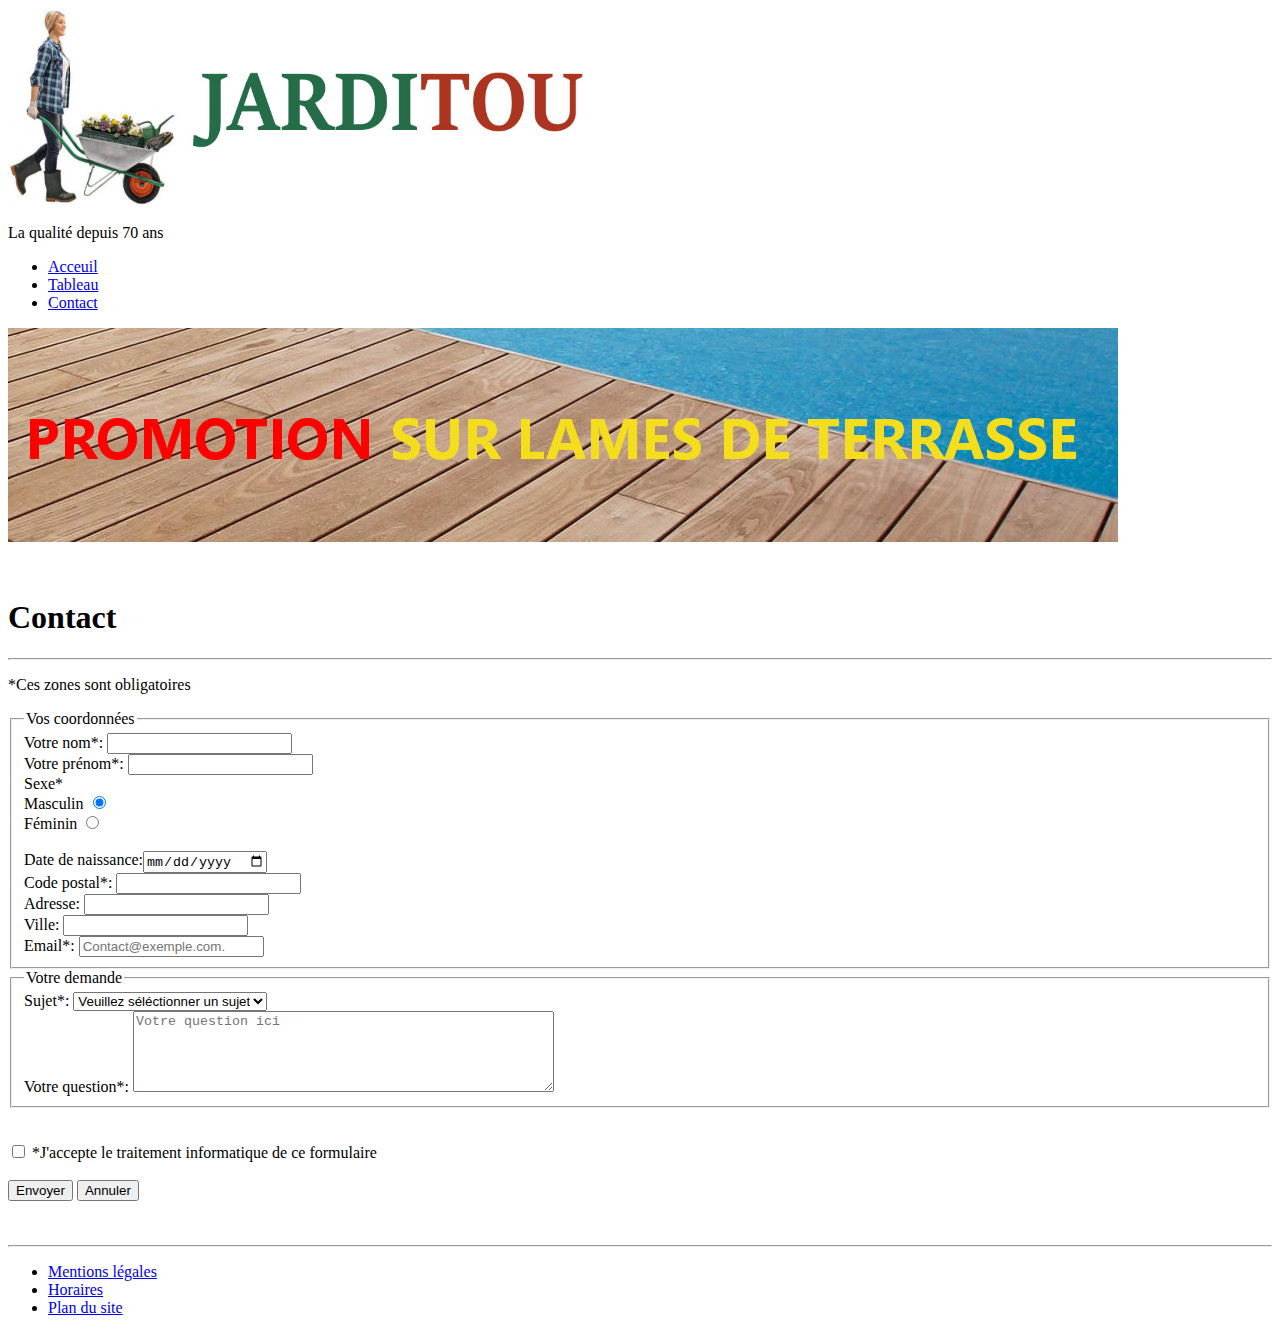
==== projet_jarditou/contact.html @ 5932a9be "Ajout du projet Jarditou" ====
<head>
    <!DOCTYPE html>
    <html lang="fr">
    <meta charset="utf-8">
    <link rel="stylesheet" href="/FRONT/STATIQUE/HTML/projet_jarditou/css/style.css">
    <title>Contact</title>
</head>

<body>

    <header>
        <img src="assets/img/jarditou_logo.jpg" alt="" width="600" height="200">
        <br>
        <p>La qualité depuis 70 ans</p>

    </header>

    <nav>

        <ul>

            <li><a href="../projet_jarditou/index.html">Acceuil</a></li>
            <li><a href="../projet_jarditou/tableau.html">Tableau</a></li>
            <li><a href="../projet_jarditou/contact.html">Contact</a></li>

        </ul>

    </nav>

    <img src="assets/img/promotion.jpg" alt="jarditou_logo">
    <br>

    <br><br>

    <section>

        <h1>Contact</h1>
        <hr>

        <p>*Ces zones sont obligatoires</p>

        <form action="">
            <fieldset>

                <legend>Vos coordonnées</legend>
                <label for="nom"> Votre nom*: </label><input type="text" name="nom" id="nom">
                <br>
                <label for="prenom">Votre prénom*: </label><input type="text" name="prenom" id="prenom">
                <br>
                <div>
                    <label>Sexe*</label>
                    <div>
                        <label for="masculin">Masculin</label>
                        <input type="radio" name="sexe" id="masculin" checked>
                    </div>
                    <div>
                        <label for="feminin">Féminin</label>
                        <input type="radio" name="sexe" id="feminin">
                    </div>

                </div>

                <br>

                <label for="date">Date de naissance:</label><input type="date" name="ddn" id="date">
                <br>
                <label for="cp">Code postal*: </label><input type="text" name="code postal" id="cp">
                <br>
                <label for="adresse">Adresse: </label><input type="text" name="adresse" id="adresse">
                <br>
                <label for="ville">Ville: </label><input type="text" name="ville" id="ville">
                <br>
                <label for="email">Email*: </label><input type="email" name="email" id="email"
                    placeholder="Contact@exemple.com.">


            </fieldset>
            <fieldset>
                <legend>Votre demande</legend>
                <div>Sujet*:
                    <label for="sujet"></label>
                    <select id="sujet">
                        <option value="sujet">Veuillez séléctionner un sujet</option>
                        <option value="question">Question sur un produit</option>
                        <option value="réclamation">Réclamation</option>
                        <option value="autres">Autres</option>
                    </select>
                    <br>
                    <label>Votre question*:</label>
                    <textarea name="commentaire" rows="5" cols="50" placeholder="Votre question ici"></textarea>





                </div>



            </fieldset>
        </form>
    </section>

    <br>

    <aside>

    </aside>

    <footer>

        <div>

            <input type="checkbox" name="cgu" value="" id="message">
            <label>*J'accepte le traitement informatique de ce formulaire</label>
            <br><br>

        </div>

        <div>
            <input type="submit" value="Envoyer">
            <input type="reset" value="Annuler">
        </div>

        <br><br>
        <hr>

        <nav>

            <ul>

                <li><a href="#">Mentions légales</a></li>
                <li><a href="#">Horaires</a></li>
                <li><a href="#">Plan du site</a></li>

            </ul>

        </nav>

    </footer>

</body>

</html>
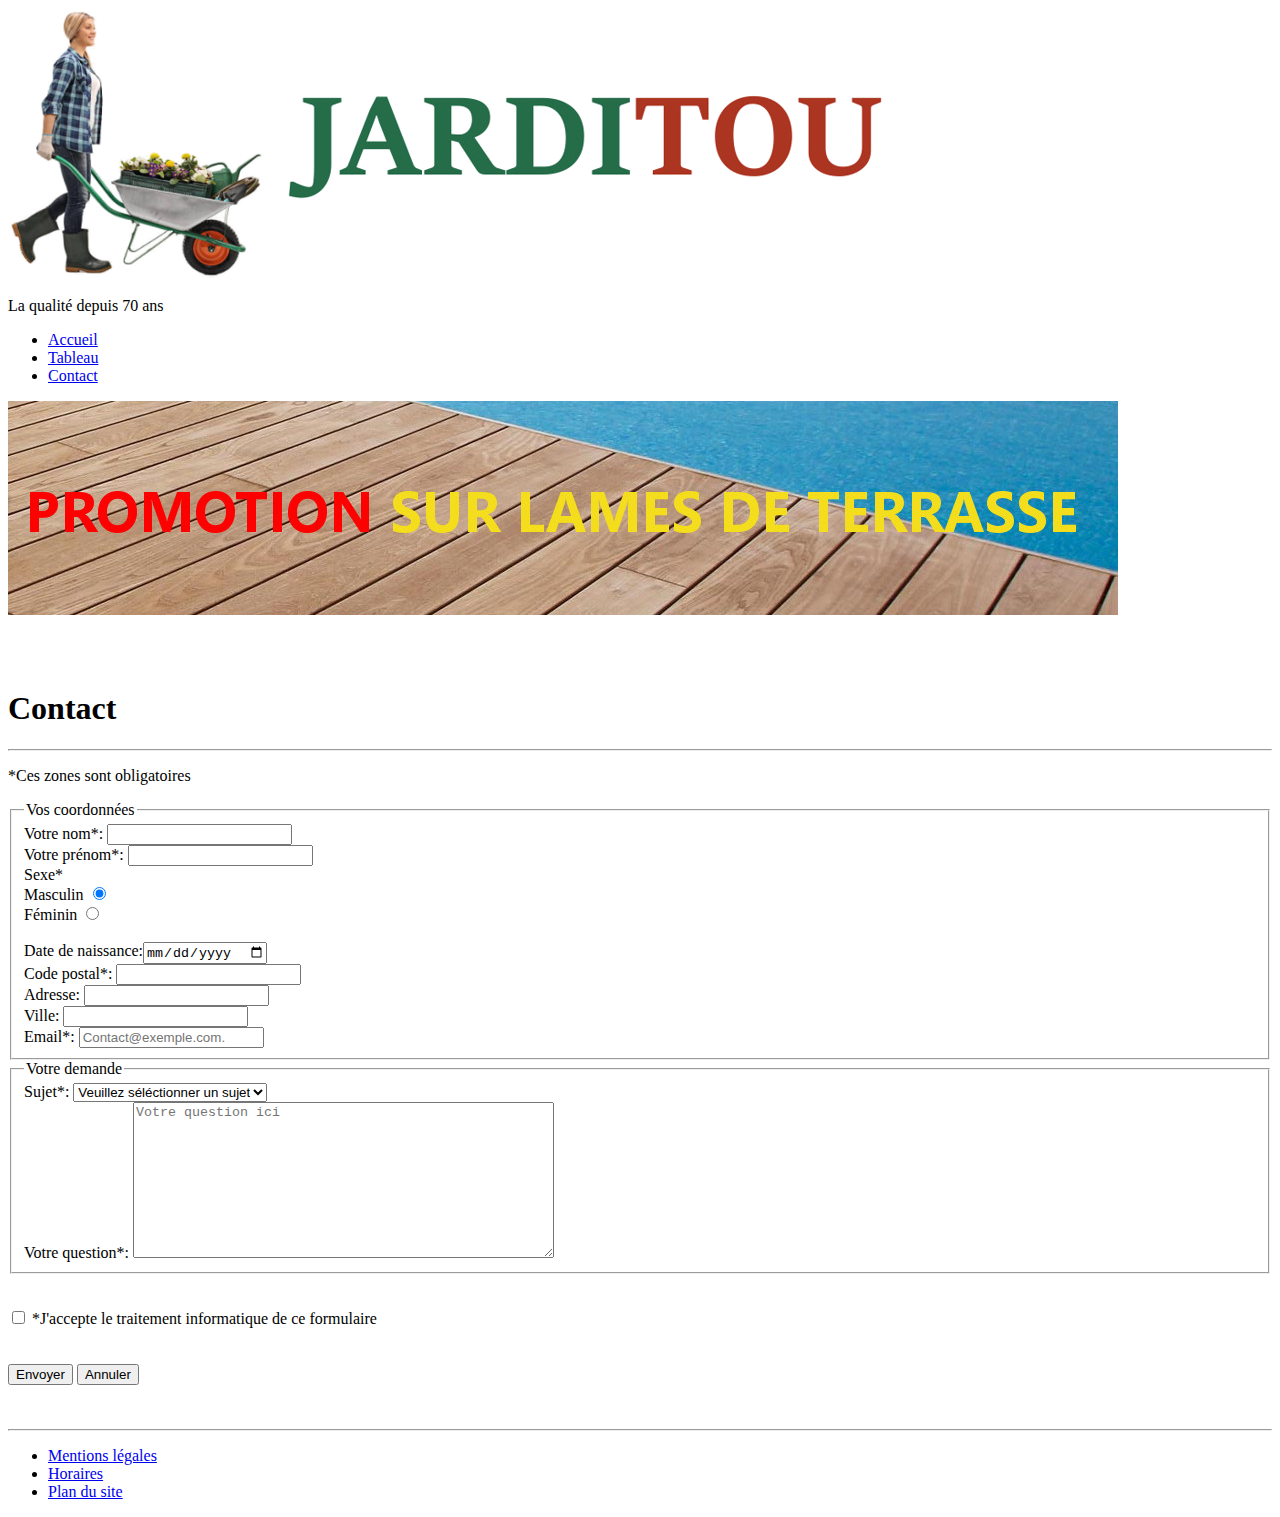
==== commit 13fcdc6e: "projet_jarditou" ====
--- a/projet_jarditou/contact.html
+++ b/projet_jarditou/contact.html
@@ -2,35 +2,34 @@
     <!DOCTYPE html>
     <html lang="fr">
     <meta charset="utf-8">
-    <link rel="stylesheet" href="/FRONT/STATIQUE/HTML/projet_jarditou/css/style.css">
+    <link rel="stylesheet" href="/FRONT/STATIQUE/HTML/Jarditou/projet_jarditou/css/style.css">
     <title>Contact</title>
 </head>
 
 <body>
 
     <header>
-        <img src="assets/img/jarditou_logo.jpg" alt="" width="600" height="200">
-        <br>
-        <p>La qualité depuis 70 ans</p>
+
+        <img src="./assets/img/jarditou_logo2.png" id="logo" alt="logo jarditou" title="logo jarditou">
+
+        <p class="introduction">La qualité depuis 70 ans</p>
 
     </header>
-
     <nav>
 
-        <ul>
-
-            <li><a href="../projet_jarditou/index.html">Acceuil</a></li>
+        <ul class="nav_liens">
+            <li><a href="../projet_jarditou/index2.html">Accueil</a></li>
             <li><a href="../projet_jarditou/tableau.html">Tableau</a></li>
             <li><a href="../projet_jarditou/contact.html">Contact</a></li>
-
         </ul>
 
     </nav>
 
-    <img src="assets/img/promotion.jpg" alt="jarditou_logo">
-    <br>
+    <nav>
+        <img src="./assets/img/promotion.jpg" alt="promo" id="promo">
+    </nav>
 
-    <br><br>
+    <br><br><br>
 
     <section>
 
@@ -39,8 +38,8 @@
 
         <p>*Ces zones sont obligatoires</p>
 
-        <form action="">
-            <fieldset>
+        <form id="formulaire">
+            <fieldset class="encadrement">
 
                 <legend>Vos coordonnées</legend>
                 <label for="nom"> Votre nom*: </label><input type="text" name="nom" id="nom">
@@ -61,24 +60,25 @@
                 </div>
 
                 <br>
-
-                <label for="date">Date de naissance:</label><input type="date" name="ddn" id="date">
-                <br>
-                <label for="cp">Code postal*: </label><input type="text" name="code postal" id="cp">
-                <br>
-                <label for="adresse">Adresse: </label><input type="text" name="adresse" id="adresse">
-                <br>
-                <label for="ville">Ville: </label><input type="text" name="ville" id="ville">
-                <br>
-                <label for="email">Email*: </label><input type="email" name="email" id="email"
-                    placeholder="Contact@exemple.com.">
+                <section>
+                    <label for="date">Date de naissance:</label><input type="date" name="ddn" id="date">
+                    <br>
+                    <label for="cp">Code postal*: </label><input type="text" name="code postal" id="cp">
+                    <br>
+                    <label for="adresse">Adresse: </label><input type="text" name="adresse" id="adresse">
+                    <br>
+                    <label for="ville">Ville: </label><input type="text" name="ville" id="ville">
+                    <br>
+                    <label for="email">Email*: </label><input type="email" name="email" id="email"
+                        placeholder="Contact@exemple.com.">
+                </section>
 
 
             </fieldset>
-            <fieldset>
+            <fieldset class="encadrement">
                 <legend>Votre demande</legend>
                 <div>Sujet*:
-                    <label for="sujet"></label>
+                    <label for="sujet" id="sujet"></label>
                     <select id="sujet">
                         <option value="sujet">Veuillez séléctionner un sujet</option>
                         <option value="question">Question sur un produit</option>
@@ -87,7 +87,7 @@
                     </select>
                     <br>
                     <label>Votre question*:</label>
-                    <textarea name="commentaire" rows="5" cols="50" placeholder="Votre question ici"></textarea>
+                    <textarea name="commentaire" rows="10" cols="50" placeholder="Votre question ici"></textarea>
 
 
 
@@ -103,21 +103,16 @@
 
     <br>
 
-    <aside>
-
-    </aside>
-
     <footer>
 
-        <div>
-
+        <div id="cgu">
             <input type="checkbox" name="cgu" value="" id="message">
             <label>*J'accepte le traitement informatique de ce formulaire</label>
-            <br><br>
-
         </div>
 
-        <div>
+        <br><br>
+
+        <div class="bouton_cgu">
             <input type="submit" value="Envoyer">
             <input type="reset" value="Annuler">
         </div>
@@ -127,12 +122,10 @@
 
         <nav>
 
-            <ul>
-
+            <ul class="nav_liens">
                 <li><a href="#">Mentions légales</a></li>
                 <li><a href="#">Horaires</a></li>
                 <li><a href="#">Plan du site</a></li>
-
             </ul>
 
         </nav>
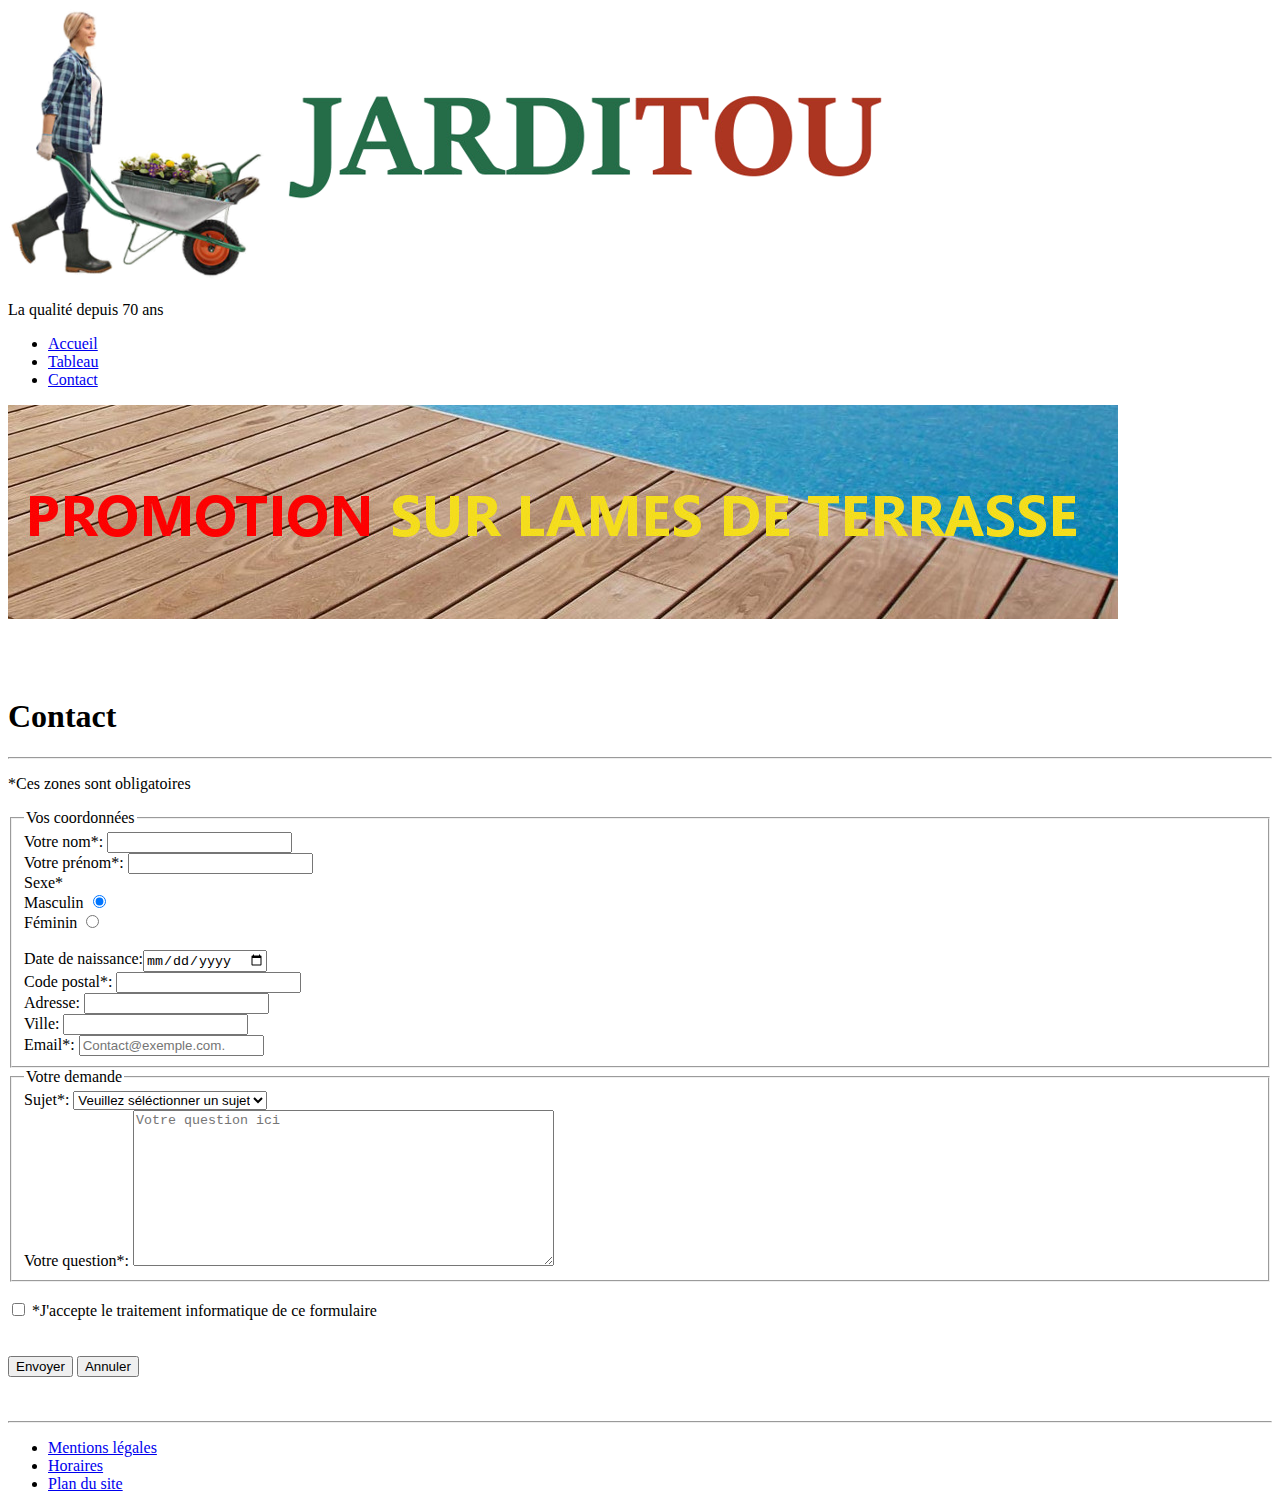
==== commit 5f5b879c: "jarditou" ====
--- a/projet_jarditou/contact.html
+++ b/projet_jarditou/contact.html
@@ -1,7 +1,9 @@
+<!DOCTYPE html>
+<html lang="fr">
 <head>
-    <!DOCTYPE html>
-    <html lang="fr">
-    <meta charset="utf-8">
+    <meta charset="UTF-8">
+    <meta http-equiv="X-UA-Compatible" content="IE=edge">
+    <meta name="viewport" content="width=device-width, initial-scale=1.0">
     <link rel="stylesheet" href="/FRONT/STATIQUE/HTML/Jarditou/projet_jarditou/css/style.css">
     <title>Contact</title>
 </head>
@@ -18,7 +20,7 @@
     <nav>
 
         <ul class="nav_liens">
-            <li><a href="../projet_jarditou/index2.html">Accueil</a></li>
+            <li><a href="../projet_jarditou/index.html">Accueil</a></li>
             <li><a href="../projet_jarditou/tableau.html">Tableau</a></li>
             <li><a href="../projet_jarditou/contact.html">Contact</a></li>
         </ul>
@@ -38,7 +40,7 @@
 
         <p>*Ces zones sont obligatoires</p>
 
-        <form id="formulaire">
+        <form action="azerty.php" method="post" id="formulaire">
             <fieldset class="encadrement">
 
                 <legend>Vos coordonnées</legend>
@@ -60,7 +62,7 @@
                 </div>
 
                 <br>
-                <section>
+                <div>
                     <label for="date">Date de naissance:</label><input type="date" name="ddn" id="date">
                     <br>
                     <label for="cp">Code postal*: </label><input type="text" name="code postal" id="cp">
@@ -71,14 +73,14 @@
                     <br>
                     <label for="email">Email*: </label><input type="email" name="email" id="email"
                         placeholder="Contact@exemple.com.">
-                </section>
+                </div>
 
 
             </fieldset>
             <fieldset class="encadrement">
                 <legend>Votre demande</legend>
                 <div>Sujet*:
-                    <label for="sujet" id="sujet"></label>
+                    <label for="sujet"></label>
                     <select id="sujet">
                         <option value="sujet">Veuillez séléctionner un sujet</option>
                         <option value="question">Question sur un produit</option>
@@ -106,7 +108,7 @@
     <footer>
 
         <div id="cgu">
-            <input type="checkbox" name="cgu" value="" id="message">
+            <input type="checkbox" name="cgu" id="message">
             <label>*J'accepte le traitement informatique de ce formulaire</label>
         </div>
 
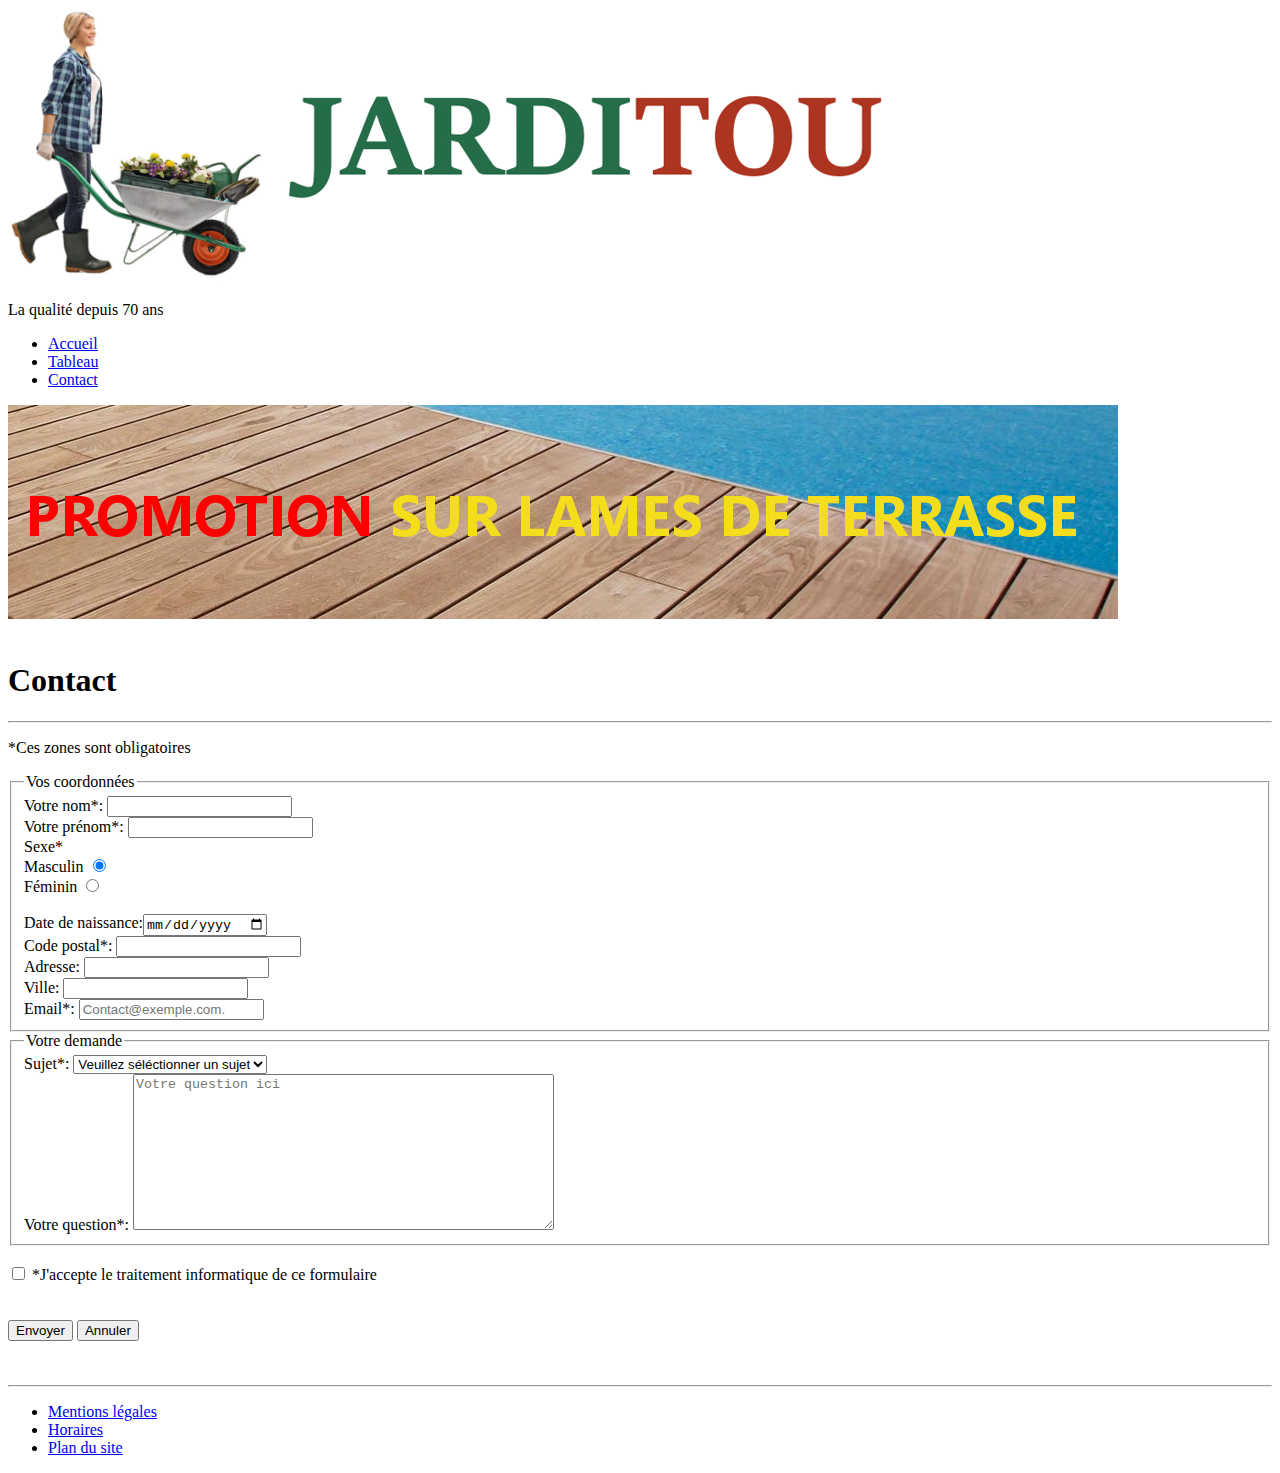
==== commit a6468210: "jarditou" ====
--- a/projet_jarditou/contact.html
+++ b/projet_jarditou/contact.html
@@ -31,7 +31,7 @@
         <img src="./assets/img/promotion.jpg" alt="promo" id="promo">
     </nav>
 
-    <br><br><br>
+    <br>
 
     <section>
 
@@ -45,11 +45,12 @@
 
                 <legend>Vos coordonnées</legend>
                 <label for="nom"> Votre nom*: </label><input type="text" name="nom" id="nom">
-                <br>
+                <br class="large" >
                 <label for="prenom">Votre prénom*: </label><input type="text" name="prenom" id="prenom">
-                <br>
+                <br class="large">
                 <div>
                     <label>Sexe*</label>
+                    <br class="large">
                     <div>
                         <label for="masculin">Masculin</label>
                         <input type="radio" name="sexe" id="masculin" checked>
@@ -109,7 +110,7 @@
 
         <div id="cgu">
             <input type="checkbox" name="cgu" id="message">
-            <label>*J'accepte le traitement informatique de ce formulaire</label>
+            <label id="azerty">*J'accepte le traitement informatique de ce formulaire</label>
         </div>
 
         <br><br>
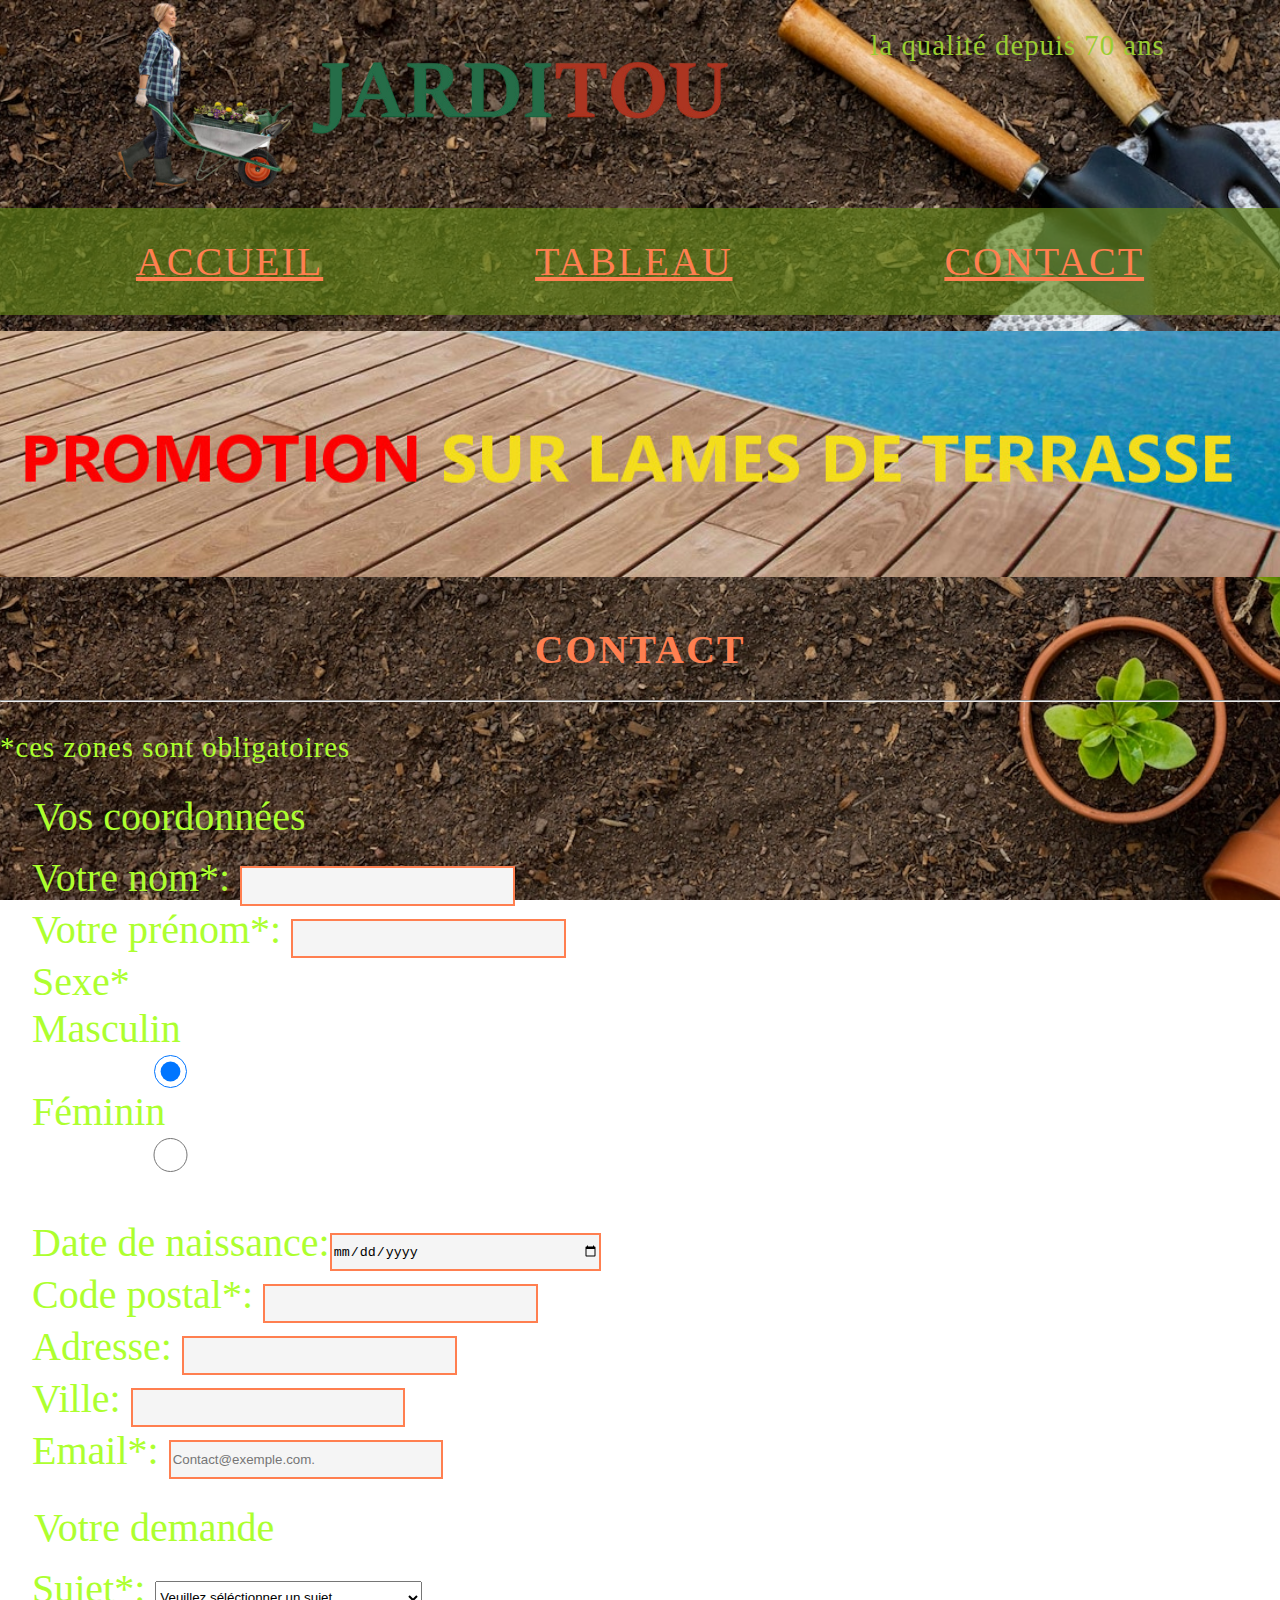
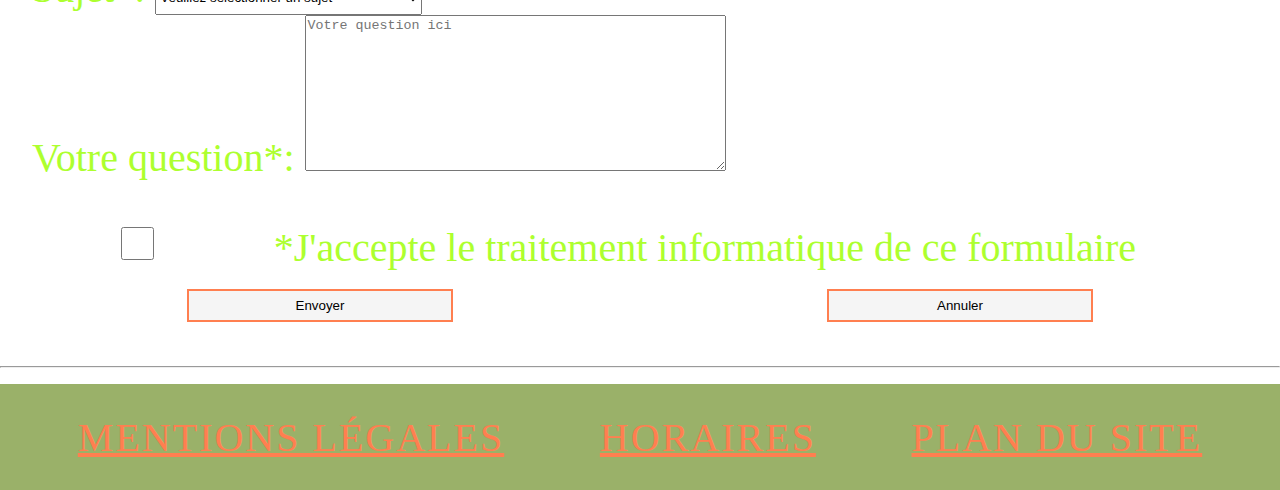
==== commit c97efb43: "jarditou" ====
--- a/projet_jarditou/contact.html
+++ b/projet_jarditou/contact.html
@@ -1,10 +1,11 @@
 <!DOCTYPE html>
 <html lang="fr">
+
 <head>
     <meta charset="UTF-8">
     <meta http-equiv="X-UA-Compatible" content="IE=edge">
     <meta name="viewport" content="width=device-width, initial-scale=1.0">
-    <link rel="stylesheet" href="/FRONT/STATIQUE/HTML/Jarditou/projet_jarditou/css/style.css">
+    <link rel="stylesheet" href="css/style.css">
     <title>Contact</title>
 </head>
 
@@ -33,7 +34,7 @@
 
     <br>
 
-    <section>
+    <section id="section_form">
 
         <h1>Contact</h1>
         <hr>
@@ -44,13 +45,14 @@
             <fieldset class="encadrement">
 
                 <legend>Vos coordonnées</legend>
-                <label for="nom"> Votre nom*: </label><input type="text" name="nom" id="nom">
-                <br class="large" >
-                <label for="prenom">Votre prénom*: </label><input type="text" name="prenom" id="prenom">
+                <label for="nom"> Votre nom*: </label><input type="text" name="nom" id="nom" class="input_cases">
                 <br class="large">
-                <div>
-                    <label>Sexe*</label>
-                    <br class="large">
+                <label for="prenom">Votre prénom*: </label><input type="text" name="prenom" id="prenom" class="input_cases">
+                <br class="large">
+                <label>Sexe*</label>
+                <br class="large">
+
+                <div id="sexe_div">
                     <div>
                         <label for="masculin">Masculin</label>
                         <input type="radio" name="sexe" id="masculin" checked>
@@ -59,20 +61,21 @@
                         <label for="feminin">Féminin</label>
                         <input type="radio" name="sexe" id="feminin">
                     </div>
+                </div>
 
                 </div>
 
                 <br>
-                <div>
-                    <label for="date">Date de naissance:</label><input type="date" name="ddn" id="date">
+                <div id="abc">
+                    <label for="date">Date de naissance:</label><input type="date" name="ddn" id="date" class="input_cases">
                     <br>
-                    <label for="cp">Code postal*: </label><input type="text" name="code postal" id="cp">
+                    <label for="cp">Code postal*: </label><input type="text" name="code postal" id="cp" class="input_cases">
                     <br>
-                    <label for="adresse">Adresse: </label><input type="text" name="adresse" id="adresse">
+                    <label for="adresse">Adresse: </label><input type="text" name="adresse" id="adresse" class="input_cases">
                     <br>
-                    <label for="ville">Ville: </label><input type="text" name="ville" id="ville">
+                    <label for="ville">Ville: </label><input type="text" name="ville" id="ville" class="input_cases">
                     <br>
-                    <label for="email">Email*: </label><input type="email" name="email" id="email"
+                    <label for="email">Email*: </label><input type="email" name="email" id="email" class="input_cases"
                         placeholder="Contact@exemple.com.">
                 </div>
 
--- a/projet_jarditou/css/style.css
+++ b/projet_jarditou/css/style.css
@@ -0,0 +1,291 @@
+header {
+
+    display: flex;
+    justify-content: space-evenly;
+}
+
+#logo {
+    width: 50%;
+}
+
+#promo {
+
+    flex: content;
+    flex-direction: left;
+}
+
+.introduction {
+
+    color: yellowgreen;
+
+}
+
+body {
+
+    background: url("../assets/img/outils-jardinage-plantes.jpg") fixed no-repeat center/cover;
+
+    font-family: "Arial Black", Georgia, Times, 'Times New Roman', serif;
+    height: 100vh;
+    margin: 0px;
+}
+
+
+p
+
+/*couleur des paragraphes*/
+    {
+    color: greenyellow;
+    text-transform: lowercase;
+    letter-spacing: 1px;
+    font-size: 1.8em;
+    text-align: left;
+    font-family: "Arial Black", Georgia, Times, 'Times New Roman', serif;
+}
+
+.large {
+    margin-bottom: 50px;
+}
+
+hr {
+    color: coral;
+}
+
+u {
+    color: coral;
+}
+
+article {
+    text-align: left;
+    max-width: 100%;
+    line-height: 2.5em;
+    word-spacing: 0px;
+}
+
+/*aaa=Section+Aside*/
+#aaa {
+    display: flex;
+    justify-content: space-between;
+    margin: 10px;
+
+}
+
+section {
+    width: 100%;
+}
+
+
+#promo {
+
+    background: url(./assets/img/promotion.jpg) center;
+    width: 100%;
+
+}
+
+
+h1 {
+    text-transform: uppercase;
+    letter-spacing: 2px;
+    font-size: 2.5em;
+    text-align: center;
+    font-family: "Arial Black", Georgia, Times, 'Times New Roman', serif;
+    color: coral;
+}
+
+h2
+
+/*couleur des titres h2*/
+    {
+    text-transform: lowercase;
+    letter-spacing: 2px;
+    font-size: 2.5em;
+    text-align: center;
+    font-family: "Arial Black", Georgia, Times, 'Times New Roman', serif;
+    color: coral;
+}
+
+/* liens */
+
+.nav_liens {
+    display: flex;
+    padding: 30px;
+    justify-content: space-around;
+    align-items: center;
+    list-style-type: none;
+    background-color: rgba(100, 135, 25, 0.650);
+    height: 5%;
+}
+
+li a {
+
+    color: coral;
+    text-align: center;
+    text-transform: uppercase;
+    letter-spacing: 2px;
+    font-size: 2.5em;
+
+}
+
+li a:hover {
+    color: red;
+}
+
+aside {
+
+    background-color: rgba(100, 135, 25, 0.650);
+    width: 25%;
+}
+
+
+
+/* page tableau */
+
+table {
+    display: flex table-column;
+    width: 70%;
+    border-collapse: collapse;
+    color: greenyellow;
+    font-size: 2.5em;
+    text-align: center;
+    border: none;
+}
+
+td:hover{
+    color: red;
+}
+
+td {
+    display: flex row;
+    color: coral;
+}
+
+tr:nth-child(even) {
+    background-color: rgba(172, 255, 47, 0.281);
+    color: greenyellow;
+
+}
+
+#photo {
+    background-color: rgba(100, 135, 25, 0.650);
+
+}
+
+/* page formulaire */
+
+#formulaire {
+
+    display:inline;
+    color: greenyellow;
+    width: 100%;
+    font-size: 2.5em;
+}
+#section_form{
+    width: 100%;
+}
+#sexe_div{
+    display:flex;
+    flex-direction: column;
+}
+#masculin, #feminin{
+    display: flex;
+    align-content: flex-start;
+}
+#abc{
+    display:inline;
+    
+    width: 100%;
+}
+
+#cgu {
+
+    display: inline-flex;
+    color: greenyellow;
+    max-width: 100%;
+    font-size: 2.5em;
+}
+
+.bouton_cgu {
+    display: flex;
+    justify-content: space-around;
+}
+
+.encadrement {
+    border: none;
+}
+
+input {
+    background-color: whitesmoke;
+    width: 20em;
+    height: 2.5em;
+    border: solid 2px;
+    border-color: coral
+}
+
+input:hover {
+    color: red;
+}
+
+#sujet {
+    width: 20em;
+    height: 2.5em;
+}
+
+
+@media screen and (max-width:768px) {
+
+    p,
+    H1,
+    H2,
+    li a {
+        text-align: center;
+        font-size: 1.5em;
+    }
+
+    section {
+        width: 100%;
+        text-align: center;
+    }
+
+    aside {
+        display: none;
+    }
+
+    article {
+        justify-content: center;
+        max-width: 100%;
+    }
+
+    .nav_liens {
+        flex-direction: column;
+        height: auto;
+    }
+
+    #promo {
+        width: 100%;
+    }
+
+    header {
+        width: 100%;
+    }
+
+    /* Formulaire */
+
+    #formulaire {
+
+        display: inline;
+        text-align: left;
+        border: solid none;
+        width: 100%;
+        font-size: 1.75em;
+    }
+
+    #azerty {
+        font-size: 0.75em;
+    }
+
+    /* tableau */
+
+    table{
+        font-size: 1.5em;
+    }
+
+}